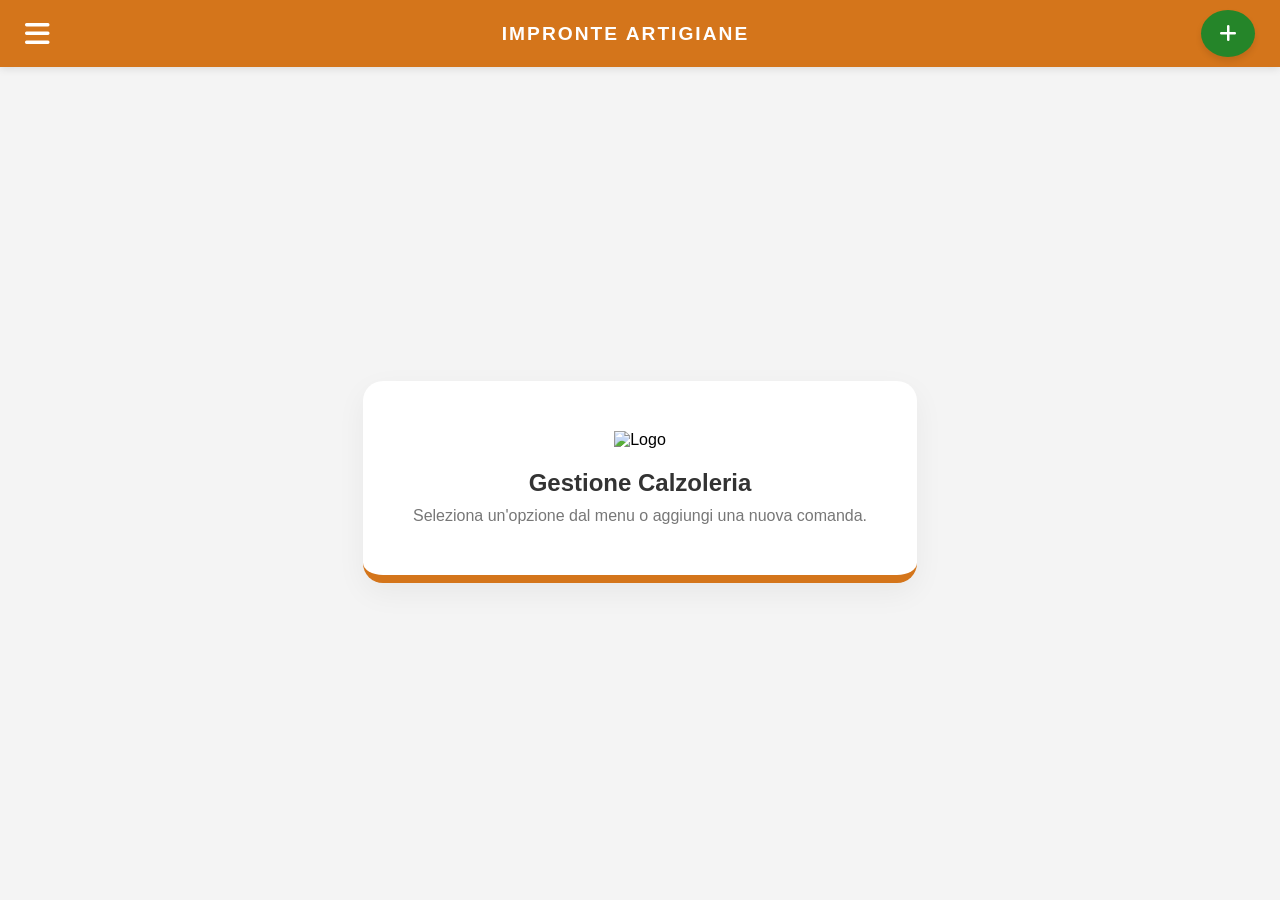
==== index.html @ 6ba01338 "Add files via upload primo avvio" ====
<!DOCTYPE html>
<html lang="it">
<head>
    <meta charset="UTF-8">
    <meta name="viewport" content="width=device-width, initial-scale=1.0">
    <title>Impronte Artigiane - Dashboard</title>
    <link rel="stylesheet" href="index.css">
    <link rel="stylesheet" href="https://cdnjs.cloudflare.com/ajax/libs/font-awesome/6.0.0-beta3/css/all.min.css">
</head>
<body>
    <header>
        <div class="header-left">
            <div id="mySidenav" class="sidenav">
                <a href="javascript:void(0)" class="closebtn" onclick="closeNav()">&times;</a>
                <div class="sidenav-header">Menu</div>
                <a href="Ordini.html"><i class="fa-solid fa-list-check"></i> Ordini</a>
                <a href="Listino prezzi.html"><i class="fa-solid fa-tags"></i> Listino prezzi</a>
                <a href="bt.html"><i class="fa-solid fa-battery-three-quarters"></i> Batterie</a>
            </div>
            <span onclick="openNav()"><i class="fas fa-bars menu-btn"></i></span>
        </div>
        
        <div class="logo-text">IMPRONTE ARTIGIANE</div>

        <div class="header-right">
            <a href="Comanda.html">
                <button class="btn-add"><i class="fa-solid fa-plus"></i></button>
            </a>
        </div>
    </header>

    <div class="main-dashboard">
        <div class="logo-container">
            <img class="logo-main" src="C:\Users\giaco\Pictures\logo.png" alt="Logo">
            <h1>Gestione Calzoleria</h1>
            <p>Seleziona un'opzione dal menu o aggiungi una nuova comanda.</p>
        </div>
    </div>

    <script src="index.js"></script>
</body>
</html>
---- index.css ----
* {
    box-sizing: border-box;
    margin: 0;
    padding: 0;
    font-family: 'Poppins', sans-serif;
}

body, html {
    height: 100%;
    background-color: #f4f4f4;
}

header {
    display: flex;
    justify-content: space-between;
    align-items: center;
    background-color: #d4751b; /* Arancio */
    padding: 10px 25px;
    color: white;
    box-shadow: 0 2px 8px rgba(0,0,0,0.1);
}

.logo-text {
    font-weight: bold;
    letter-spacing: 2px;
    font-size: 1.2rem;
}

/* BOTTONE AGGIUNGI */
.btn-add {
    background-color: #258529; /* Verde */
    color: white;
    padding: 12px 18px;
    border: none;
    border-radius: 50%; /* Lo rendiamo tondo */
    cursor: pointer;
    font-size: 20px;
    transition: 0.3s;
    box-shadow: 0 4px 6px rgba(0,0,0,0.1);
}

.btn-add:hover {
    transform: scale(1.1);
    background-color: #1e6b21;
}

.menu-btn {
    color: white;
    font-size: 28px;
    cursor: pointer;
    transition: 0.3s;
}

.menu-btn:hover {
    color: #258529;
}

/* DASHBOARD CENTRALE */
.main-dashboard {
    height: calc(100vh - 70px);
    display: flex;
    justify-content: center;
    align-items: center;
    padding: 20px;
}

.logo-container {
    text-align: center;
    background: white;
    padding: 50px;
    border-radius: 20px;
    box-shadow: 0 10px 30px rgba(0,0,0,0.05);
    border-bottom: 8px solid #d4751b;
}

.logo-main {
    max-width: 250px;
    margin-bottom: 20px;
}

.logo-container h1 {
    color: #333;
    font-size: 24px;
    margin-bottom: 10px;
}

.logo-container p {
    color: #777;
    font-size: 16px;
}

/* SIDENAV */
.sidenav {
    height: 100%;
    width: 0;
    position: fixed;
    z-index: 100;
    top: 0;
    left: 0;
    background-color: #258529; /* Sfondo verde invece che nero */
    overflow-x: hidden;
    padding-top: 60px;
    transition: 0.5s;
    box-shadow: 5px 0 15px rgba(0,0,0,0.2);
}

.sidenav-header {
    color: white;
    padding: 8px 32px;
    font-size: 14px;
    text-transform: uppercase;
    letter-spacing: 2px;
    opacity: 0.7;
    margin-bottom: 20px;
}

.sidenav a {
    padding: 15px 32px;
    text-decoration: none;
    font-size: 20px;
    color: white;
    display: flex;
    align-items: center;
    gap: 15px;
    transition: 0.3s;
    border-left: 5px solid transparent;
}

.sidenav a i {
    width: 30px;
}

.sidenav a:hover {
    background-color: rgba(255, 255, 255, 0.1);
    border-left: 5px solid #d4751b;
}

.sidenav .closebtn {
    position: absolute;
    top: 10px;
    right: 25px;
    font-size: 36px;
}
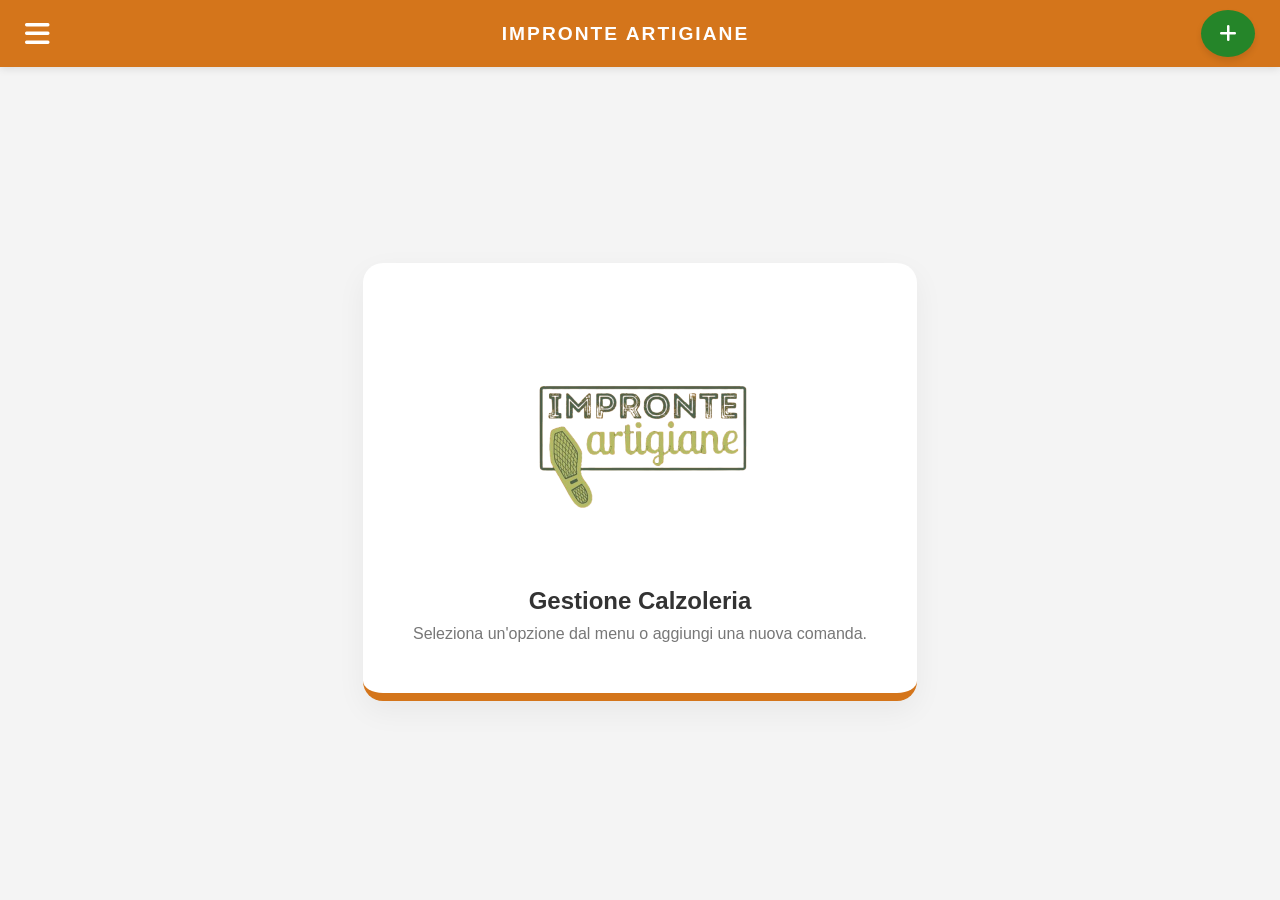
==== commit cdd71158: "Update index.html" ====
--- a/index.html
+++ b/index.html
@@ -31,7 +31,7 @@
 
     <div class="main-dashboard">
         <div class="logo-container">
-            <img class="logo-main" src="C:\Users\giaco\Pictures\logo.png" alt="Logo">
+            <img class="logo-main" src="logo.png" alt="Logo ContactName">
             <h1>Gestione Calzoleria</h1>
             <p>Seleziona un'opzione dal menu o aggiungi una nuova comanda.</p>
         </div>
@@ -39,4 +39,4 @@
 
     <script src="index.js"></script>
 </body>
-</html>+</html>
